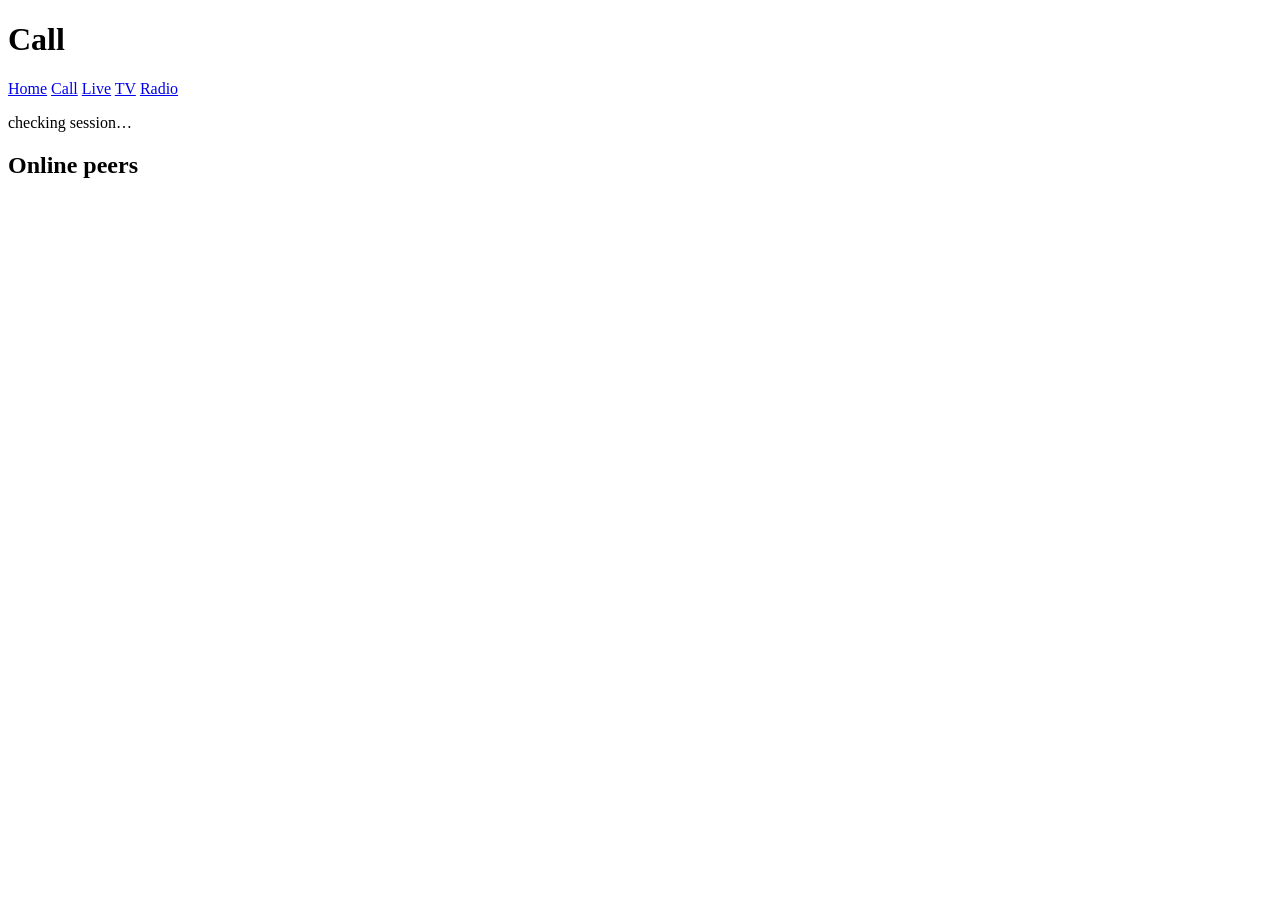
==== web/call.html @ de24981b "add initial implementation of live streaming application with user authentication and media handling" ====
<!doctype html>
<html lang="en">
<head>
    <meta charset="utf-8"/>
    <meta content="width=device-width, initial-scale=1" name="viewport"/>
    <title>call · live-streaming</title>
    <link href="/style.css" rel="stylesheet"/>
</head>
<body>
<header>
    <h1>Call</h1>
    <nav>
        <a href="/">Home</a>
        <a href="/call.html">Call</a>
        <a href="/live.html">Live</a>
        <a href="/tv.html">TV</a>
        <a href="/radio.html">Radio</a>
    </nav>
</header>

<main>
    <section id="status-section">
        <p class="muted" id="who">checking session…</p>
        <p class="muted" id="state"></p>
    </section>

    <section id="peers-section">
        <h2>Online peers</h2>
        <ul id="peers"></ul>
    </section>

    <section hidden id="incoming-section">
        <h2>Incoming call</h2>
        <p id="incoming-from"></p>
        <button id="accept">Accept</button>
        <button id="reject">Reject</button>
    </section>

    <section hidden id="call-section">
        <h2>In call</h2>
        <div class="video-grid">
            <video autoplay id="local-video" muted playsinline></video>
            <video autoplay id="remote-video" playsinline></video>
        </div>
        <button id="hangup">Hang up</button>
    </section>
</main>

<script src="/auth.js"></script>
<script src="/call.js"></script>
</body>
</html>
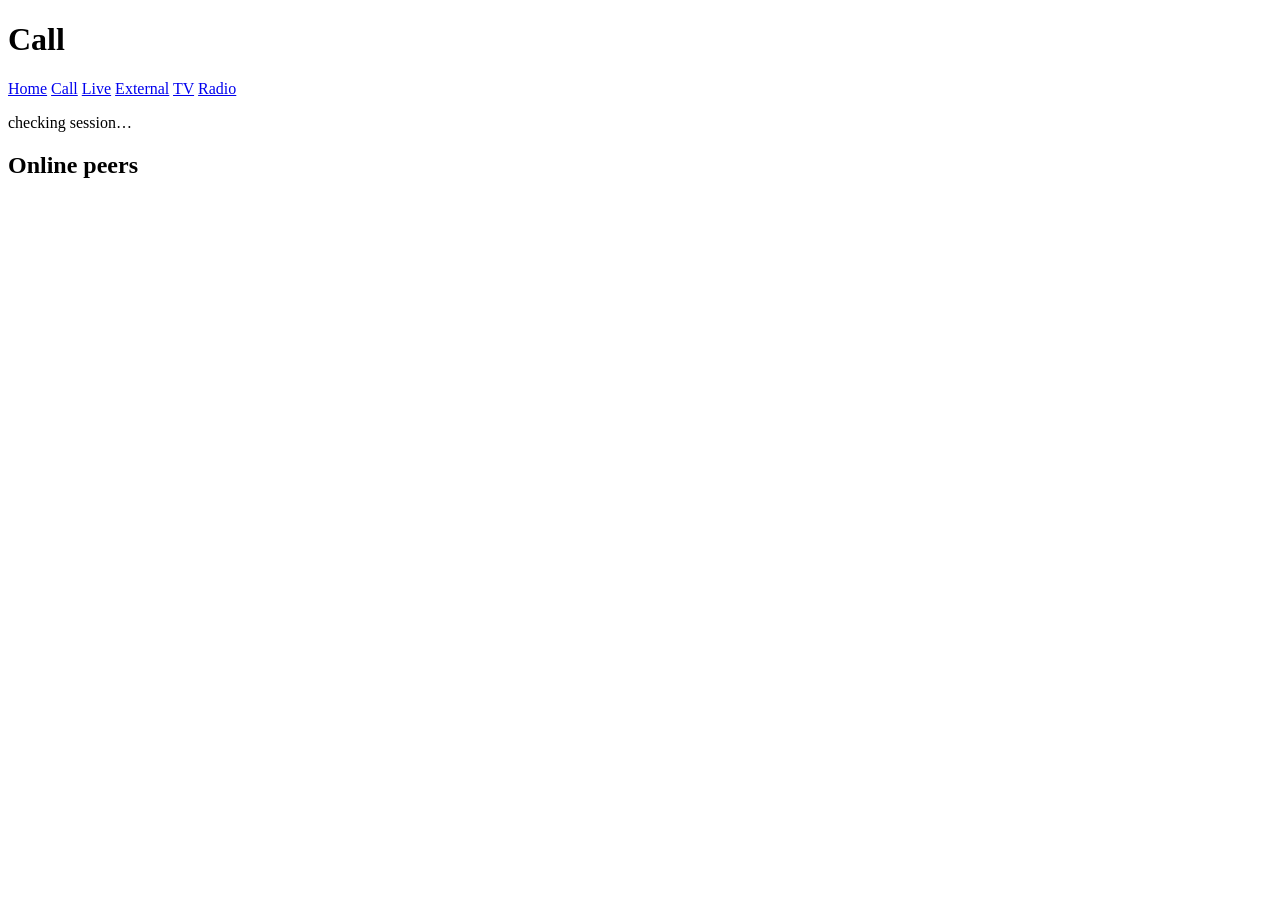
==== commit 18fa2f22: "add external HLS proxy module and integrate with streaming application" ====
--- a/web/call.html
+++ b/web/call.html
@@ -13,6 +13,7 @@
         <a href="/">Home</a>
         <a href="/call.html">Call</a>
         <a href="/live.html">Live</a>
+        <a href="/external.html">External</a>
         <a href="/tv.html">TV</a>
         <a href="/radio.html">Radio</a>
     </nav>
